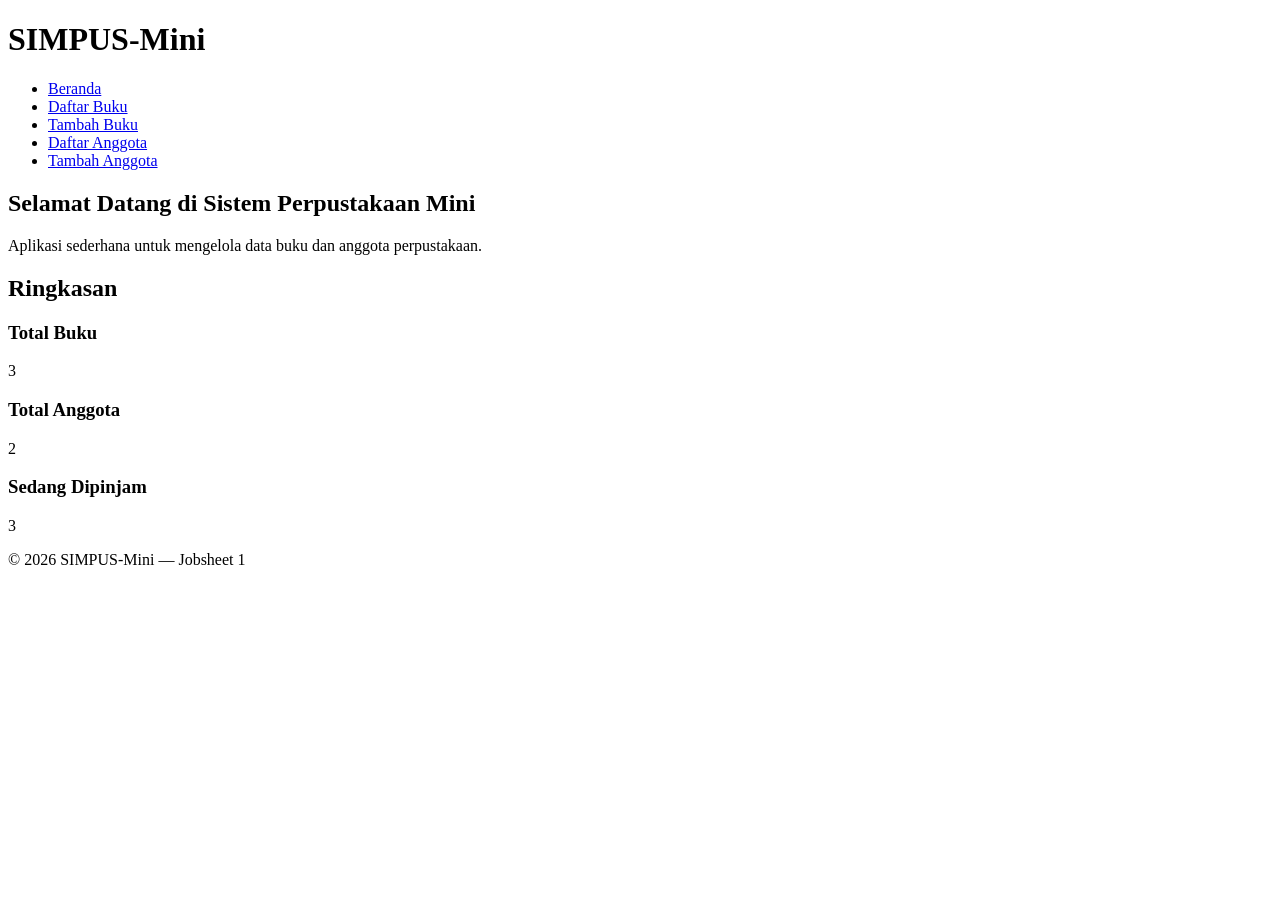
==== index.html @ 18f13bc1 "add html file" ====
<!DOCTYPE html>
<html lang="id">
<head>
 <meta charset="UTF-8">
 <title>SIMPUS-Mini | Beranda</title>
</head>
<body>
 <header>
 <h1>SIMPUS-Mini</h1>
 <nav>
 <ul>
 <li><a href="index.html">Beranda</a></li>
 <li><a href="Books/list.html">Daftar Buku</a></li>
 <li><a href="Books/tambah.html">Tambah Buku</a></li>
 <li><a href="Members/list.html">Daftar Anggota</a></li>
 <li><a href="Members/tambah.html">Tambah Anggota</a></li>
 </ul>
 </nav>
 </header>
 <main>
 <section>
 <h2>Selamat Datang di Sistem Perpustakaan Mini</h2>
 <p>Aplikasi sederhana untuk mengelola data buku dan anggota perpustakaan.</p>
 </section>
 <section>
 <h2>Ringkasan</h2>
 <article>
 <h3>Total Buku</h3>
 <p>3</p>
 </article>
 <article>
 <h3>Total Anggota</h3>
 <p>2</p>
 </article>
 <article>
 <h3>Sedang Dipinjam</h3>
 <p>3</p>
 </article>
 </section>
 </main>
 <footer>
 <p>© 2026 SIMPUS-Mini — Jobsheet 1</p>
 </footer>
</body>
</html>
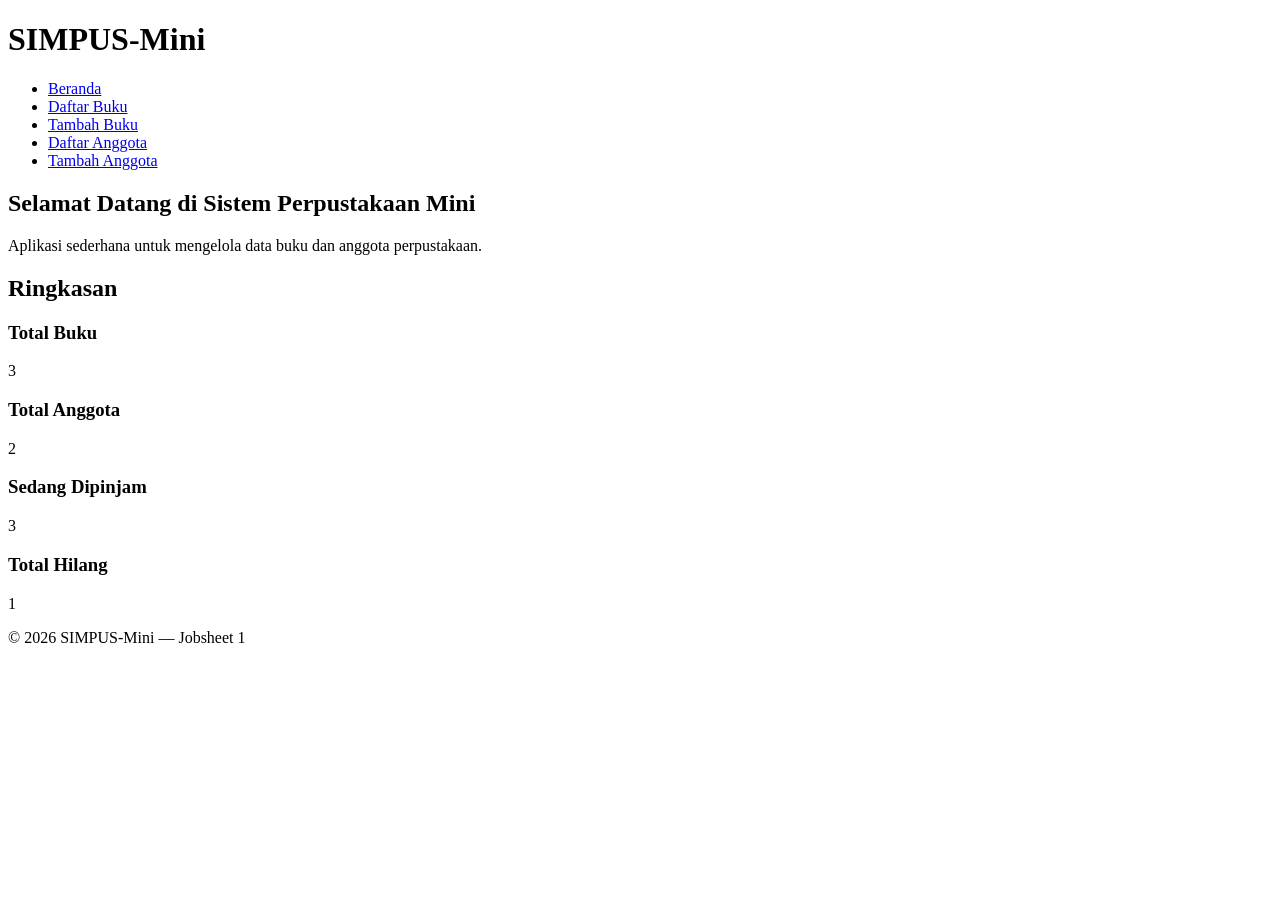
==== commit ffeeca8b: "edit css style" ====
--- a/index.html
+++ b/index.html
@@ -2,6 +2,7 @@
 <html lang="id">
 <head>
  <meta charset="UTF-8">
+ <link rel="stylesheet" href="assets/css/style.css">
  <title>SIMPUS-Mini | Beranda</title>
 </head>
 <body>
@@ -22,8 +23,9 @@
  <h2>Selamat Datang di Sistem Perpustakaan Mini</h2>
  <p>Aplikasi sederhana untuk mengelola data buku dan anggota perpustakaan.</p>
  </section>
- <section>
- <h2>Ringkasan</h2>
+      <section>
+<h2>Ringkasan</h2>
+ <section class="stat-grid">   
  <article>
  <h3>Total Buku</h3>
  <p>3</p>
@@ -36,7 +38,12 @@
  <h3>Sedang Dipinjam</h3>
  <p>3</p>
  </article>
+  <article>
+ <h3>Total Hilang</h3>
+ <p>1</p>
+ </article>
  </section>
+      </section>
  </main>
  <footer>
  <p>© 2026 SIMPUS-Mini — Jobsheet 1</p>
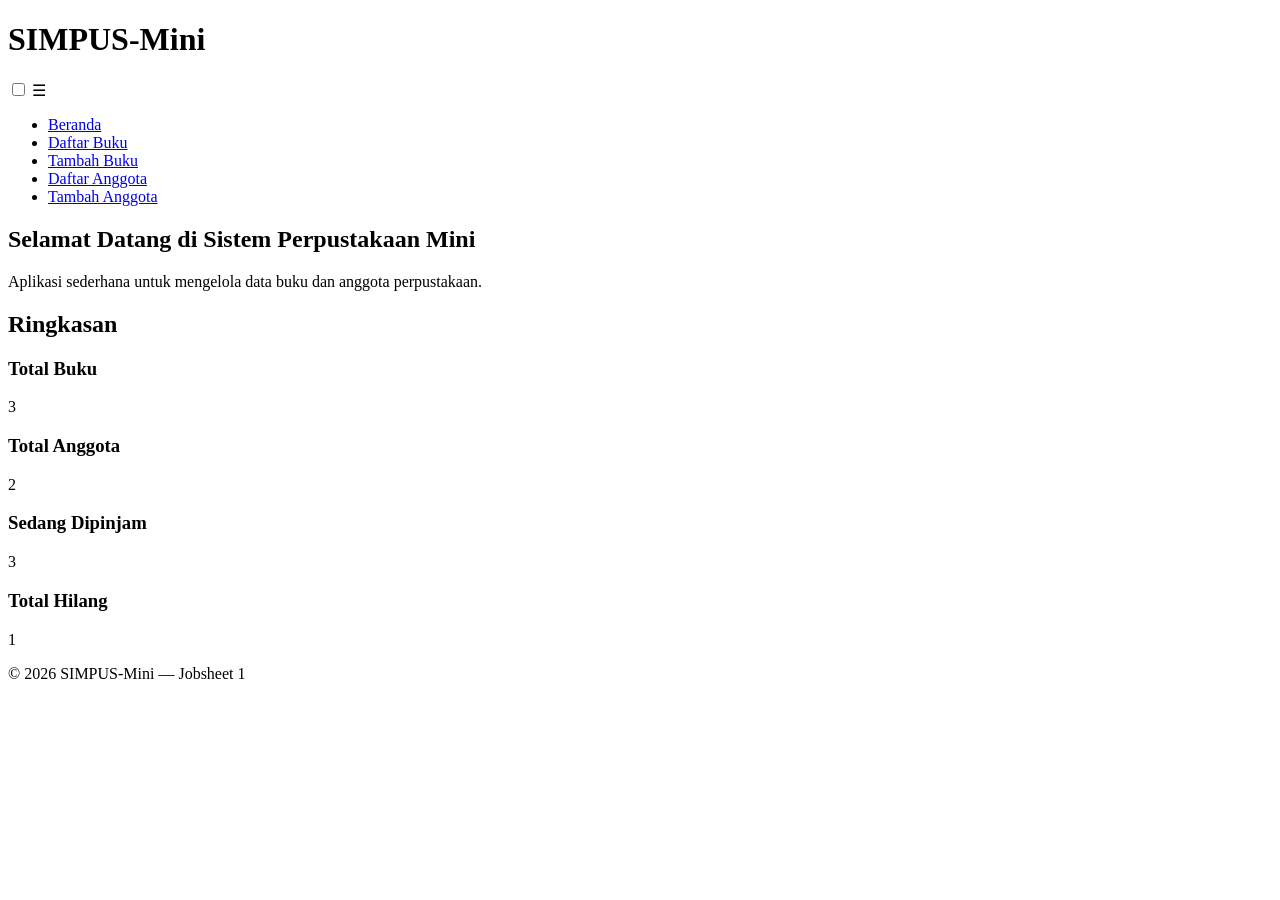
==== commit aad1d9ea: "add hamburger j3" ====
--- a/index.html
+++ b/index.html
@@ -2,12 +2,15 @@
 <html lang="id">
 <head>
  <meta charset="UTF-8">
+ <meta name="viewport" content="width=device-width, initial-scale=1">
  <link rel="stylesheet" href="assets/css/style.css">
  <title>SIMPUS-Mini | Beranda</title>
 </head>
 <body>
  <header>
  <h1>SIMPUS-Mini</h1>
+  <input type="checkbox" id="nav-toggle" class="nav-toggle">
+  <label for="nav-toggle" class="nav-toggle-label">&#9776;</label>
  <nav>
  <ul>
  <li><a href="index.html">Beranda</a></li>
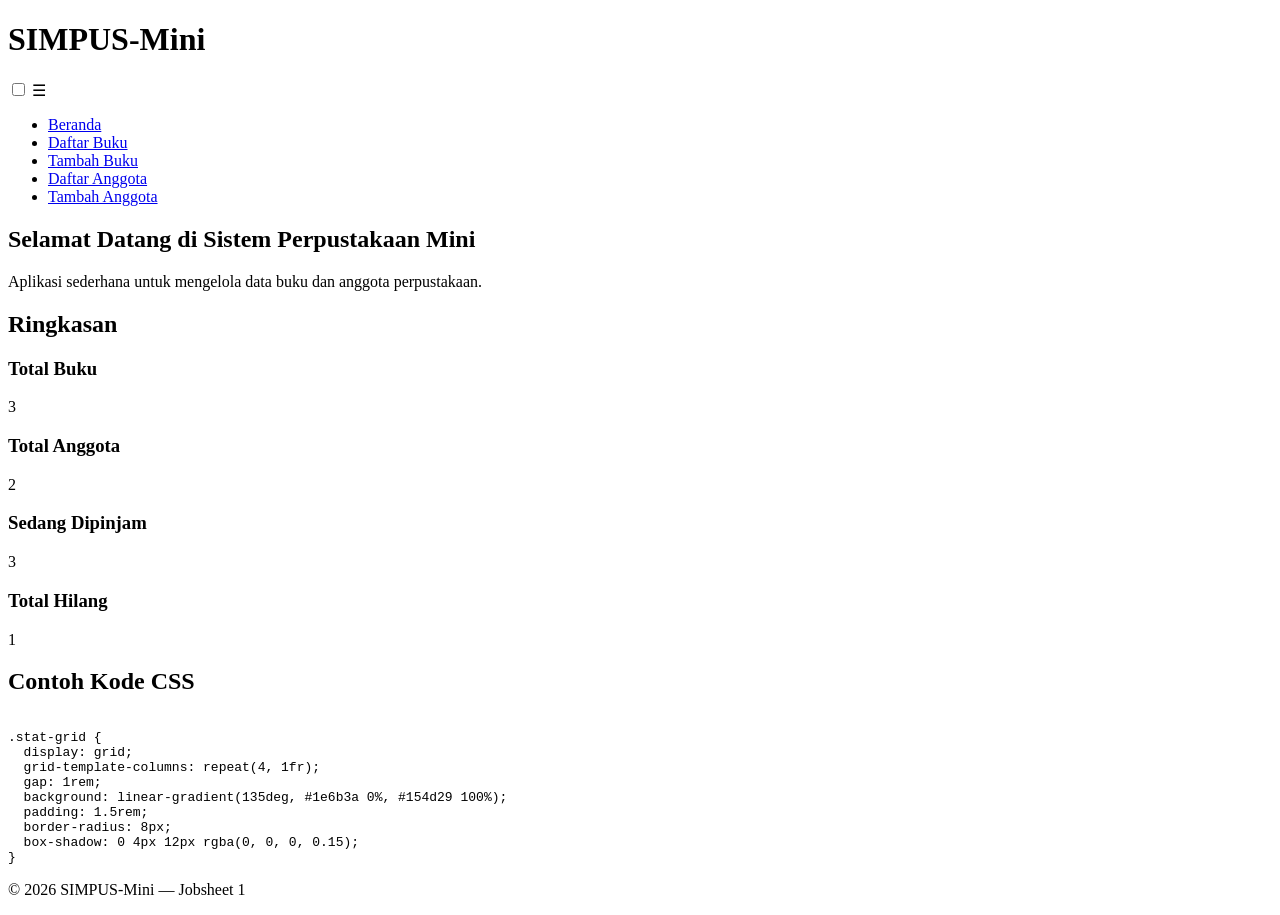
==== commit 347d61b0: "exercise j3" ====
--- a/index.html
+++ b/index.html
@@ -47,6 +47,21 @@
  </article>
  </section>
       </section>
+      <section>
+    <h2>Contoh Kode CSS</h2>
+    <div class="table-responsive">
+      <pre><code>
+.stat-grid {
+  display: grid;
+  grid-template-columns: repeat(4, 1fr);
+  gap: 1rem;
+  background: linear-gradient(135deg, #1e6b3a 0%, #154d29 100%);
+  padding: 1.5rem;
+  border-radius: 8px;
+  box-shadow: 0 4px 12px rgba(0, 0, 0, 0.15);
+}</code></pre>
+    </div>
+  </section>
  </main>
  <footer>
  <p>© 2026 SIMPUS-Mini — Jobsheet 1</p>
